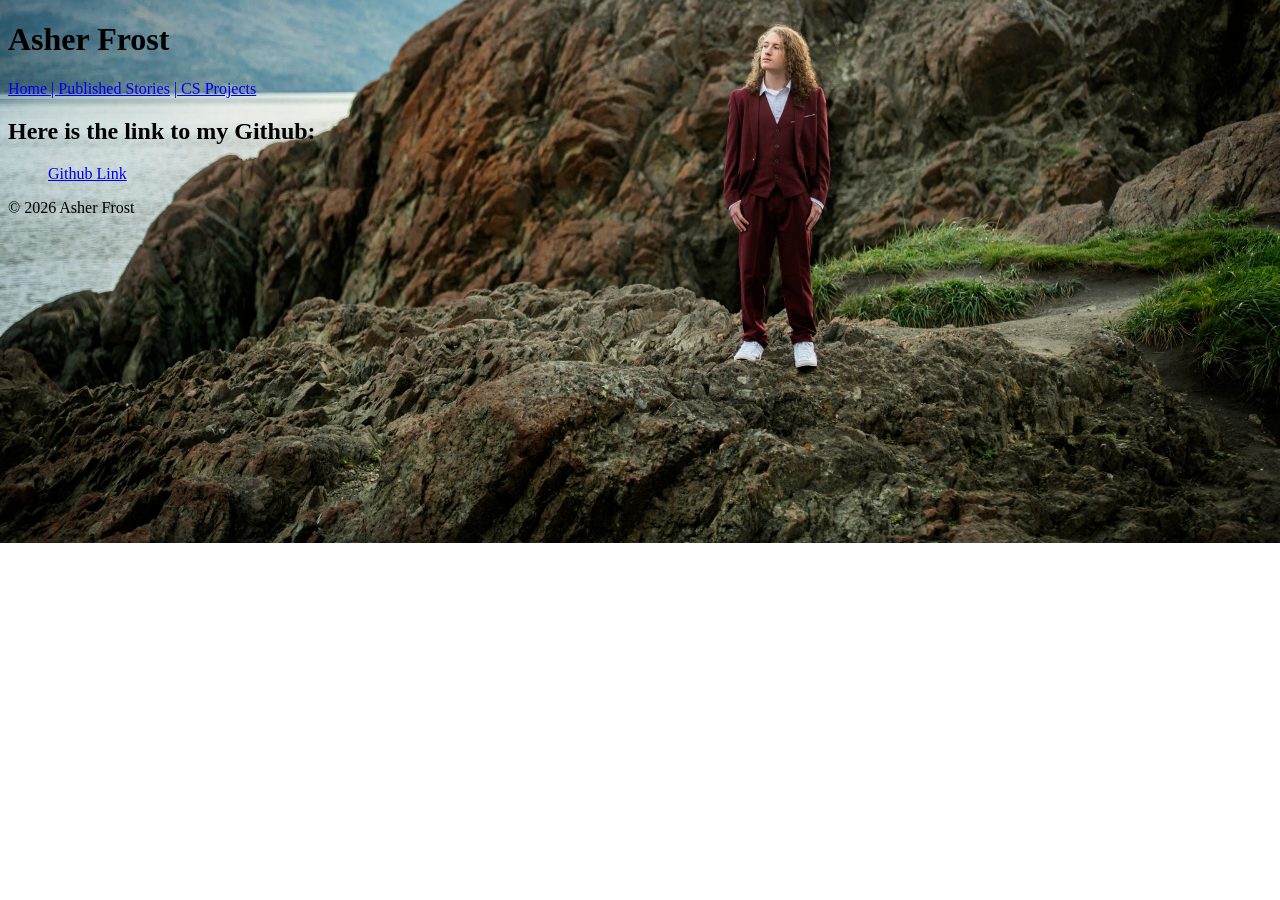
==== CSprojects.html @ 96f7e7c9 "Add files via upload" ====
<!DOCTYPE html>
<html lang="en">
<head>
    <meta charset="UTF-8">
    <meta name="viewport" content="width=device-width, initial-scale=1.0">
    <title>Asher Frost | CS Projects</title>
</head>
<body style="background-image: url('asher.jpg'); 
             background-size: cover; 
             background-repeat: no-repeat; 
             background-position: center;">
    <script>
        console.log("The background has loaded")
    </script>
    <header>
        <h1>Asher Frost</h1>
            <nav>
                <a href="index.html">Home | </a>
                <a href="stories.html">Published Stories</a>
                <a href="CSprojects.html"> | CS Projects</a>
            </nav>
    </header>
    <main>
        <section>
            <h2>Here is the link to my Github:</h2>
            <ol>
                <a href="https://github.com/AshesAndFlames/AshesAndFlames">Github Link</a>
            </ol>
        </section>
    </main>
    <footer>
        <p>&copy; 2026 Asher Frost</p>
    </footer>
    <script>
        console.log("The webpage has loaded")
    </script>
</body>
</html>
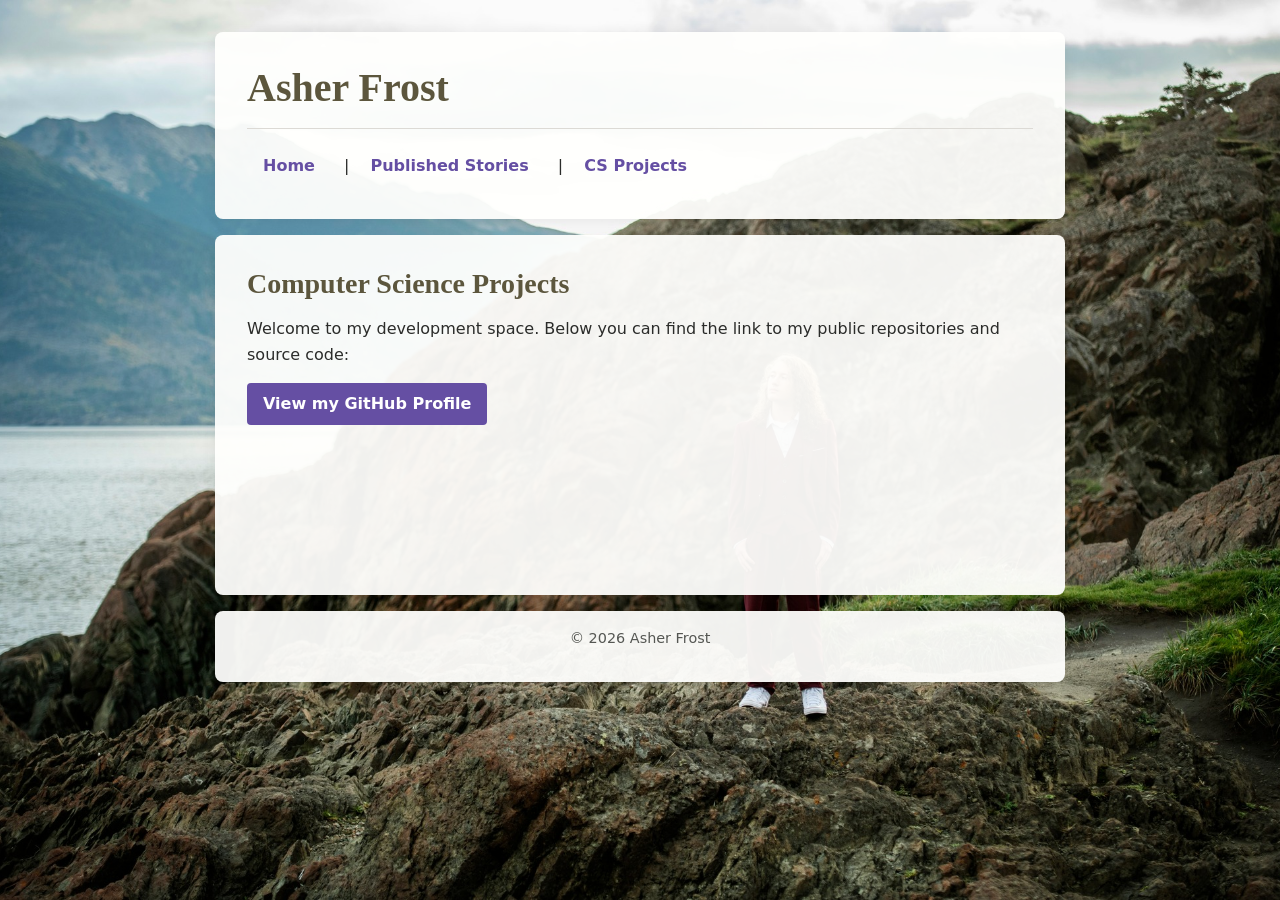
==== commit a59fdda4: "Add files via upload" ====
--- a/CSprojects.html
+++ b/CSprojects.html
@@ -4,28 +4,33 @@
     <meta charset="UTF-8">
     <meta name="viewport" content="width=device-width, initial-scale=1.0">
     <title>Asher Frost | CS Projects</title>
+    <!-- Connecting your external stylesheet -->
+    <link rel="stylesheet" href="style.css">
 </head>
-<body style="background-image: url('asher.jpg'); 
-             background-size: cover; 
-             background-repeat: no-repeat; 
-             background-position: center;">
+<body style="background-image: url('asher.jpg'); background-size: cover; background-repeat: no-repeat; background-position: center; margin: 0; padding: 0;">
     <script>
         console.log("The background has loaded")
     </script>
     <header>
         <h1>Asher Frost</h1>
-            <nav>
-                <a href="index.html">Home | </a>
-                <a href="stories.html">Published Stories</a>
-                <a href="CSprojects.html"> | CS Projects</a>
-            </nav>
+        <nav>
+            <a href="index.html">Home</a> | 
+            <a href="stories.html">Published Stories</a> | 
+            <a href="CSprojects.html" class="active">CS Projects</a>
+        </nav>
     </header>
     <main>
         <section>
-            <h2>Here is the link to my Github:</h2>
-            <ol>
-                <a href="https://github.com/AshesAndFlames/AshesAndFlames">Github Link</a>
-            </ol>
+            <h2>Computer Science Projects</h2>
+            <p>Welcome to my development space. Below you can find the link to my public repositories and source code:</p>
+            
+            <ul class="project-links">
+                <li>
+                    <a href="https://github.com/AshesAndFlames/AshesAndFlames" target="_blank" class="github-button">
+                        View my GitHub Profile
+                    </a>
+                </li>
+            </ul>
         </section>
     </main>
     <footer>
@@ -35,4 +40,4 @@
         console.log("The webpage has loaded")
     </script>
 </body>
-</html>+</html>
--- a/style.css
+++ b/style.css
@@ -0,0 +1,181 @@
+/* ==========================================================================
+   1. DESIGN TOKENS (Reusable Variables)
+   ========================================================================== */
+:root {
+    /* Color Palette */
+    --color-bg-overlay: rgba(257, 255, 253, 0.94); /* High readability over image */
+    --color-text-main: #2b2c2a;       /* Charcoal for deep body contrast */
+    --color-text-muted: #555753;      /* Accessible secondary text */
+    --color-heading: #5c563d;         /* Earthy forest tone for structural titles */
+    --color-primary: #654fa3;         /* Deep rich purple for stable links */
+    --color-primary-hover: #3d2d6b;   /* Darker purple for interactive states */
+    --color-visited: #8674b5;         /* Muted purple for historical state */
+    --color-accent-bg: #f7f6f4;       /* Clean neutral background for tables/buttons */
+    --color-border: #dcdad5;          /* Solid structural divider lines */
+
+    /* Typography Scales */
+    --font-serif: "Georgia", Times, serif;
+    --font-sans: system-ui, -apple-system, BlinkMacSystemFont, "Segoe UI", Roboto, sans-serif;
+
+    /* Global Spacing Scale */
+    --spacing-sm: 0.5rem;             /* 8px */
+    --spacing-md: 1rem;               /* 16px */
+    --spacing-lg: 2rem;               /* 32px */
+    --spacing-xl: 3.5rem;             /* 56px */
+    
+    /* Layout Constants */
+    --max-width: 850px;
+    --radius-md: 8px;
+}
+
+/* ==========================================================================
+   2. CORE RESET & BOX MODEL
+   ========================================================================== */
+*, *::before, *::after {
+    box-sizing: border-box; /* Predictable element sizing sizing */
+    margin: 0;
+    padding: 0;
+}
+
+body {
+    font-family: var(--font-sans);
+    font-size: 100%; /* 16px structural default */
+    line-height: 1.6;
+    color: var(--color-text-main);
+    background-image: url('../asher.jpg'); /* Gracefully fallback to background color if missing */
+    background-color: var(--color-accent-bg);
+    background-size: cover;
+    background-repeat: no-repeat;
+    background-position: center center;
+    background-attachment: fixed;
+    padding: var(--spacing-md);
+}
+
+/* ==========================================================================
+   3. GLOBAL TYPOGRAPHY & INTERACTION
+   ========================================================================== */
+h1, h2, h3, caption {
+    font-family: var(--font-serif);
+    color: var(--color-heading);
+    line-height: 1.2;
+}
+
+h1 { font-size: 2.5rem; margin-bottom: var(--spacing-sm); }
+h2 { font-size: 1.75rem; margin-bottom: var(--spacing-md); }
+p, ol, ul, table { margin-bottom: var(--spacing-md); }
+
+/* Accessible Interactive States */
+a:link {
+    color: var(--color-primary);
+    text-decoration: underline;
+    font-weight: 600;
+}
+a:visited {
+    color: var(--color-visited);
+}
+a:hover, a:focus {
+    color: var(--color-primary-hover);
+    text-decoration: none;
+    outline: 2px solid var(--color-primary);
+    outline-offset: 4px;
+}
+a:active {
+    color: var(--color-text-main);
+}
+
+/* Lists layout adjustments */
+ol, ul {
+    padding-left: var(--spacing-lg);
+}
+li {
+    margin-bottom: var(--spacing-sm);
+}
+
+/* ==========================================================================
+   4. STRUCTURAL CONTENT AREAS (Semantic Hierarchy)
+   ========================================================================== */
+header, main, footer {
+    width: 100%;
+    max-width: var(--max-width);
+    margin: 0 auto var(--spacing-md) auto;
+    background-color: var(--color-bg-overlay);
+    border-radius: var(--radius-md);
+    box-shadow: 0 4px 15px rgba(0, 0, 0, 0.08);
+}
+
+header {
+    padding: var(--spacing-lg);
+    margin-top: var(--spacing-lg);
+}
+
+/* Navigation Layout */
+nav {
+    margin-top: var(--spacing-md);
+    border-top: 1px solid var(--color-border);
+    padding-top: var(--spacing-md);
+}
+nav a {
+    display: inline-block;
+    padding: var(--spacing-sm) var(--spacing-md);
+    margin-right: var(--spacing-sm);
+    text-decoration: none !important;
+}
+
+main {
+    padding: var(--spacing-lg);
+    min-height: 40vh; /* Keeps layout stable on short text pages */
+}
+
+footer {
+    padding: var(--spacing-md) var(--spacing-lg);
+    text-align: center;
+    font-size: 0.9rem;
+    color: var(--color-text-muted);
+}
+
+/* ==========================================================================
+   5. COMPONENT ELEMENT STYLES (Tables, Buttons, Links)
+   ========================================================================== */
+/* Tabular Data (Stories Layout) */
+table {
+    width: 100%;
+    border-collapse: collapse;
+    margin-top: var(--spacing-lg);
+}
+caption {
+    font-size: 1.25rem;
+    font-weight: bold;
+    text-align: left;
+    margin-bottom: var(--spacing-sm);
+}
+th, td {
+    padding: var(--spacing-md);
+    text-align: left;
+    border-bottom: 1px solid var(--color-border);
+}
+th {
+    background-color: var(--color-accent-bg);
+    color: var(--color-text-muted);
+    font-weight: 600;
+}
+tr:hover {
+    background-color: rgba(0, 0, 0, 0.02);
+}
+
+/* Action Links & Buttons (CS Projects List Layout) */
+.project-links, .story-links {
+    list-style-type: none;
+    padding-left: 0;
+}
+.project-links a, .story-links a {
+    display: inline-block;
+    background-color: var(--color-primary);
+    color: #ffffff !important;
+    padding: var(--spacing-sm) var(--spacing-md);
+    border-radius: 4px;
+    text-decoration: none !important;
+    transition: background-color 0.2s ease;
+}
+.project-links a:hover, .story-links a:hover {
+    background-color: var(--color-primary-hover);
+}
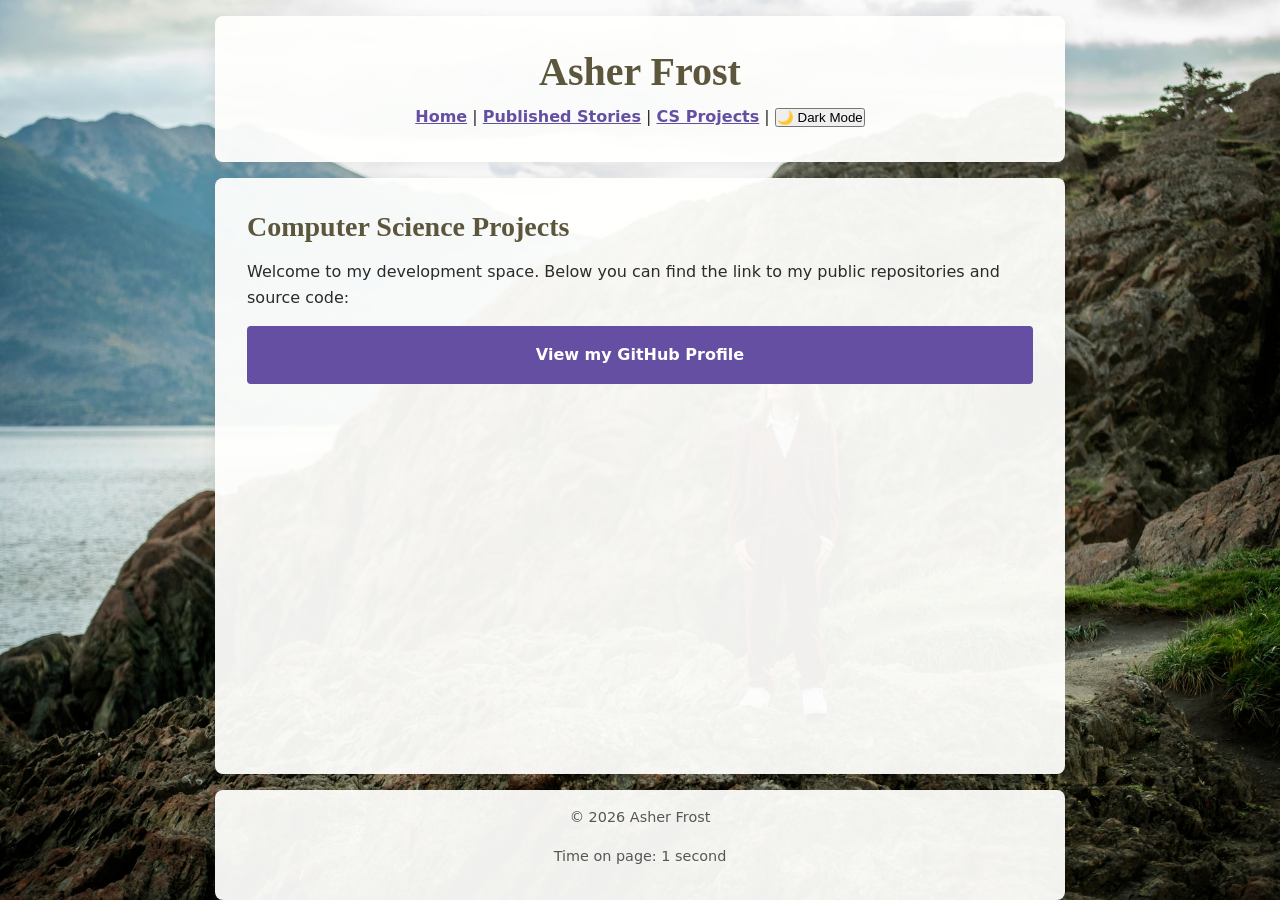
==== commit 6c8185bc: "Add files via upload" ====
--- a/CSprojects.html
+++ b/CSprojects.html
@@ -4,8 +4,8 @@
     <meta charset="UTF-8">
     <meta name="viewport" content="width=device-width, initial-scale=1.0">
     <title>Asher Frost | CS Projects</title>
-    <!-- Connecting your external stylesheet -->
     <link rel="stylesheet" href="style.css">
+    <script src="script.js" defer></script>
 </head>
 <body style="background-image: url('asher.jpg'); background-size: cover; background-repeat: no-repeat; background-position: center; margin: 0; padding: 0;">
     <script>
@@ -16,7 +16,8 @@
         <nav>
             <a href="index.html">Home</a> | 
             <a href="stories.html">Published Stories</a> | 
-            <a href="CSprojects.html" class="active">CS Projects</a>
+            <a href="CSprojects.html" class="active">CS Projects</a> |
+            <button id="theme-toggle" class="theme-btn" aria-label="Toggle dark mode">🌙 Dark Mode</button>
         </nav>
     </header>
     <main>
@@ -26,7 +27,7 @@
             
             <ul class="project-links">
                 <li>
-                    <a href="https://github.com/AshesAndFlames/AshesAndFlames" target="_blank" class="github-button">
+                    <a href="https://github.com" target="_blank" class="github-button">
                         View my GitHub Profile
                     </a>
                 </li>
@@ -35,6 +36,7 @@
     </main>
     <footer>
         <p>&copy; 2026 Asher Frost</p>
+        <p id="timer-display" class="timer-text" aria-live="polite">Time on page: 0 seconds</p>
     </footer>
     <script>
         console.log("The webpage has loaded")
--- a/style.css
+++ b/style.css
@@ -3,7 +3,7 @@
    ========================================================================== */
 :root {
     /* Color Palette */
-    --color-bg-overlay: rgba(257, 255, 253, 0.94); /* High readability over image */
+    --color-bg-overlay: rgba(255, 255, 253, 0.94); /* High readability over image (fixed syntax typo) */
     --color-text-main: #2b2c2a;       /* Charcoal for deep body contrast */
     --color-text-muted: #555753;      /* Accessible secondary text */
     --color-heading: #5c563d;         /* Earthy forest tone for structural titles */
@@ -32,7 +32,7 @@
    2. CORE RESET & BOX MODEL
    ========================================================================== */
 *, *::before, *::after {
-    box-sizing: border-box; /* Predictable element sizing sizing */
+    box-sizing: border-box; /* Predictable element sizing */
     margin: 0;
     padding: 0;
 }
@@ -42,13 +42,18 @@
     font-size: 100%; /* 16px structural default */
     line-height: 1.6;
     color: var(--color-text-main);
-    background-image: url('../asher.jpg'); /* Gracefully fallback to background color if missing */
+    background-image: url('asher.jpg'); 
     background-color: var(--color-accent-bg);
     background-size: cover;
     background-repeat: no-repeat;
     background-position: center center;
     background-attachment: fixed;
     padding: var(--spacing-md);
+    
+    /* Sticky footer setup using flex layout on the window viewport */
+    min-height: 100vh;
+    display: flex;
+    flex-direction: column;
 }
 
 /* ==========================================================================
@@ -63,6 +68,13 @@
 h1 { font-size: 2.5rem; margin-bottom: var(--spacing-sm); }
 h2 { font-size: 1.75rem; margin-bottom: var(--spacing-md); }
 p, ol, ul, table { margin-bottom: var(--spacing-md); }
+
+/* Responsive Image Handling Rule */
+img {
+    max-width: 100%;
+    height: auto;
+    display: block;
+}
 
 /* Accessible Interactive States */
 a:link {
@@ -76,8 +88,8 @@
 a:hover, a:focus {
     color: var(--color-primary-hover);
     text-decoration: none;
-    outline: 2px solid var(--color-primary);
-    outline-offset: 4px;
+    outline: 3px solid var(--color-primary);
+    outline-offset: 3px;
 }
 a:active {
     color: var(--color-text-main);
@@ -97,7 +109,9 @@
 header, main, footer {
     width: 100%;
     max-width: var(--max-width);
-    margin: 0 auto var(--spacing-md) auto;
+    margin-left: auto;
+    margin-right: auto;
+    margin-bottom: var(--spacing-md);
     background-color: var(--color-bg-overlay);
     border-radius: var(--radius-md);
     box-shadow: 0 4px 15px rgba(0, 0, 0, 0.08);
@@ -105,25 +119,37 @@
 
 header {
     padding: var(--spacing-lg);
-    margin-top: var(--spacing-lg);
-}
-
-/* Navigation Layout */
-nav {
+    margin-top: var(--spacing-md);
+    text-align: center;
+}
+
+/* Flexbox Layout Integration for Navigation Components */
+.main-nav {
     margin-top: var(--spacing-md);
     border-top: 1px solid var(--color-border);
     padding-top: var(--spacing-md);
-}
-nav a {
+    display: flex;
+    flex-wrap: wrap;
+    justify-content: center;
+    gap: var(--spacing-sm);
+}
+
+.main-nav a {
     display: inline-block;
     padding: var(--spacing-sm) var(--spacing-md);
-    margin-right: var(--spacing-sm);
     text-decoration: none !important;
+    border-radius: 4px;
+    white-space: nowrap;
+}
+
+.main-nav a.active {
+    background-color: var(--color-primary);
+    color: #ffffff !important;
 }
 
 main {
     padding: var(--spacing-lg);
-    min-height: 40vh; /* Keeps layout stable on short text pages */
+    flex: 1 0 auto; /* Expands content wrapper vertically to force sticky footers down */
 }
 
 footer {
@@ -131,51 +157,123 @@
     text-align: center;
     font-size: 0.9rem;
     color: var(--color-text-muted);
+    margin-bottom: 0; /* Prevents viewport bleed */
 }
 
 /* ==========================================================================
    5. COMPONENT ELEMENT STYLES (Tables, Buttons, Links)
    ========================================================================== */
-/* Tabular Data (Stories Layout) */
+
+/* Wide Table Safe Scrolling Wrapper */
+.table-container {
+    width: 100%;
+    overflow-x: auto;
+    margin-top: var(--spacing-lg);
+    border: 1px solid var(--color-border);
+    border-radius: var(--radius-md);
+    outline: none;
+}
+
+/* Keyboard indicators for scrolling table container boxes */
+.table-container:focus {
+    outline: 2px solid var(--color-primary);
+    outline-offset: 2px;
+}
+
 table {
     width: 100%;
     border-collapse: collapse;
-    margin-top: var(--spacing-lg);
-}
+    margin-top: 0; /* Handled safely by container wrapper margin top */
+    min-width: 500px; /* Safety grid density threshold prevents font squash */
+}
+
 caption {
     font-size: 1.25rem;
     font-weight: bold;
     text-align: left;
     margin-bottom: var(--spacing-sm);
-}
+    padding: var(--spacing-sm) var(--spacing-md) 0 var(--spacing-md);
+}
+
 th, td {
     padding: var(--spacing-md);
     text-align: left;
     border-bottom: 1px solid var(--color-border);
 }
+
 th {
     background-color: var(--color-accent-bg);
     color: var(--color-text-muted);
     font-weight: 600;
 }
+
 tr:hover {
     background-color: rgba(0, 0, 0, 0.02);
 }
 
-/* Action Links & Buttons (CS Projects List Layout) */
+/* Action Links Button Configurations */
 .project-links, .story-links {
     list-style-type: none;
     padding-left: 0;
 }
+
+/* CSS Grid Layout Integration for Story Links Relationships */
+.story-links {
+    display: grid;
+    grid-template-columns: 1fr; /* Single stacked sequence by default on mobile platforms */
+    gap: var(--spacing-sm);
+    margin: var(--spacing-md) 0 var(--spacing-lg) 0;
+}
+
 .project-links a, .story-links a {
-    display: inline-block;
+    display: block;
+    text-align: center;
     background-color: var(--color-primary);
     color: #ffffff !important;
-    padding: var(--spacing-sm) var(--spacing-md);
+    padding: var(--spacing-md);
     border-radius: 4px;
     text-decoration: none !important;
-    transition: background-color 0.2s ease;
-}
-.project-links a:hover, .story-links a:hover {
+    transition: background-color 0.2s ease, transform 0.1s ease;
+}
+
+.project-links a:hover, .story-links a:hover,
+.project-links a:focus, .story-links a:focus {
     background-color: var(--color-primary-hover);
 }
+
+/* ==========================================================================
+   6. RESPONSIVE MEDIA QUERIES & BREAKPOINTS
+   ========================================================================== */
+
+/* 
+   Breakpoint: 550px (Tablet/Desktop Transition Upgrade)
+   Reasoning: Below 550px, the multi-column Grid needs to stack as 1 column to avoid 
+   shrinking text links or breaking viewports when browsers are set to a 200% zoom structure.
+   At widths above 550px, screen real estate allows story buttons to split into dual column side-by-side matrices.
+*/
+@media (min-width: 550px) {
+    .story-links {
+        grid-template-columns: repeat(2, 1fr);
+    }
+}
+
+/* 
+   Breakpoint: 400px (Extreme Narrow Viewports)
+   Reasoning: Aligns text-heavy headers and reduces massive inner margins on ultra-narrow phones 
+   to prioritize text readability bounds over raw padding margins.
+*/
+@media (max-width: 400px) {
+    h1 {
+        font-size: 1.8rem;
+    }
+    header, main, footer {
+        padding: var(--spacing-md);
+    }
+    .main-nav {
+        flex-direction: column;
+        align-items: stretch;
+    }
+    .main-nav a {
+        text-align: center;
+    }
+}
